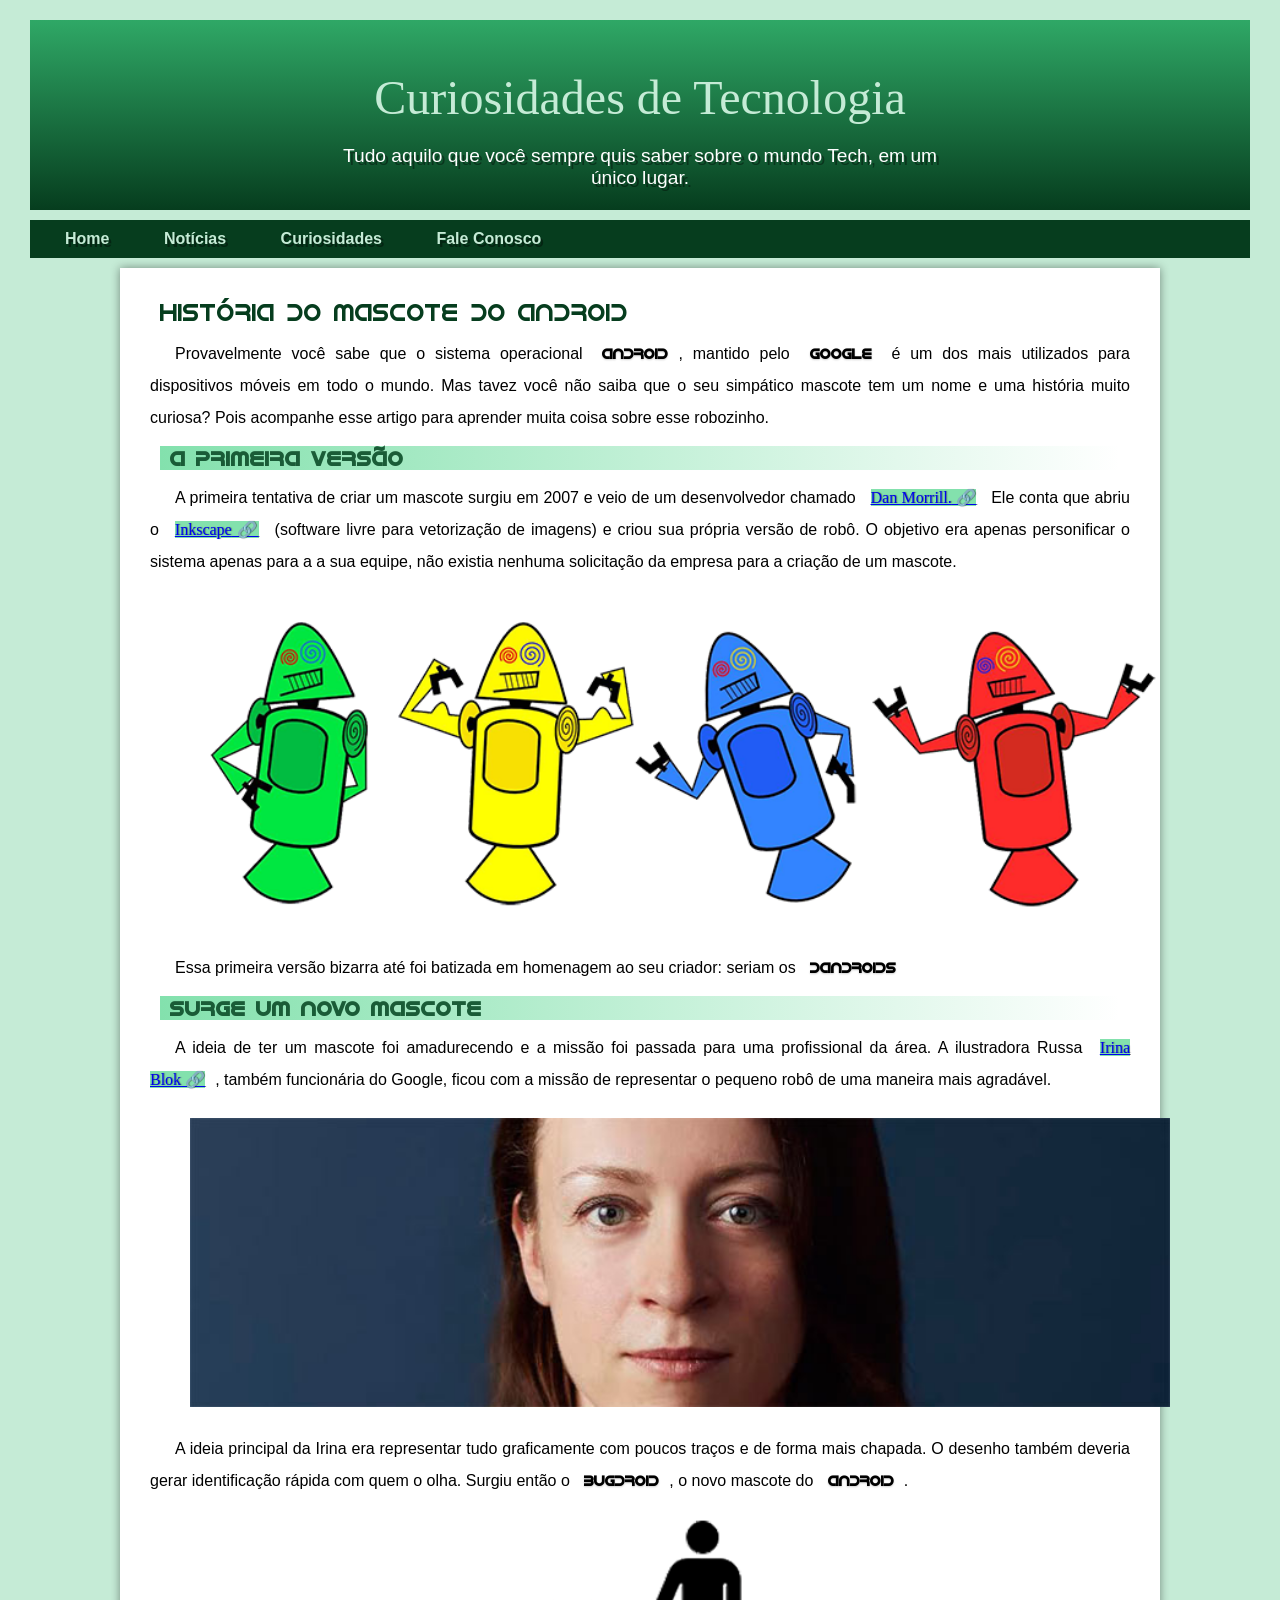
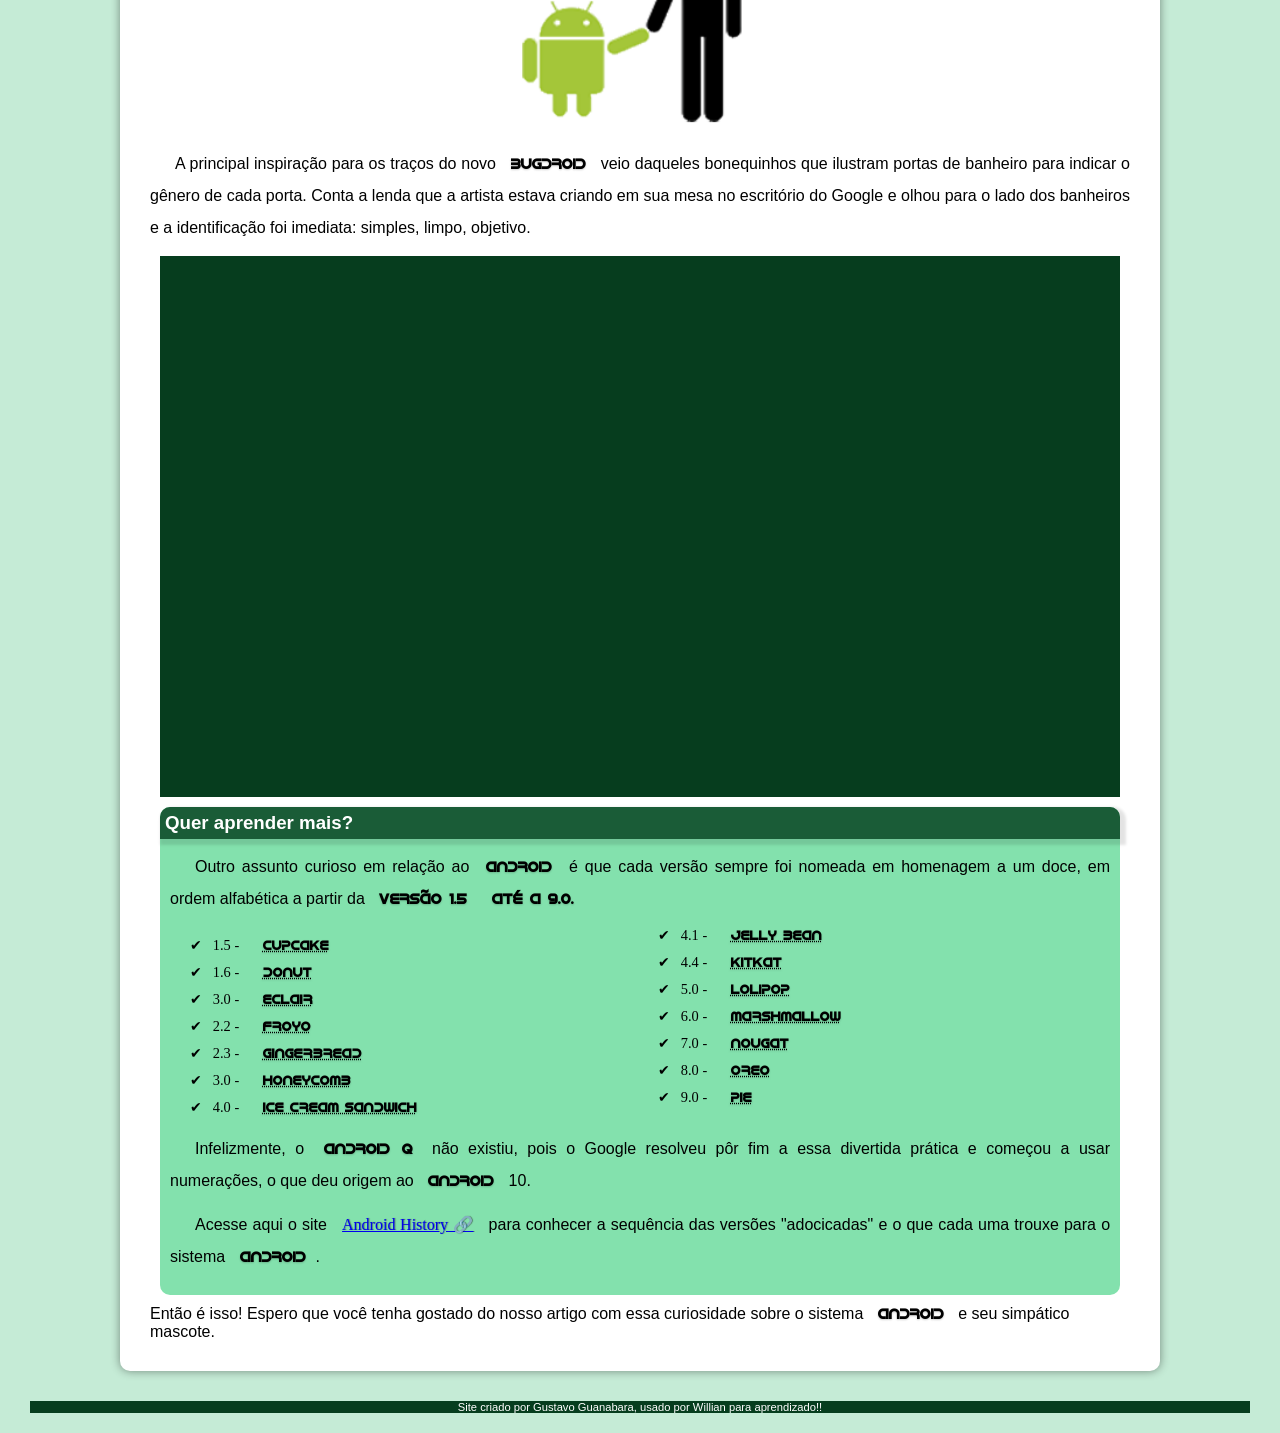
==== index.html @ eb4bff7b "renomeado" ====
<!DOCTYPE html>
<html lang="pt-br">
<head>
    <meta charset="UTF-8">
    <meta http-equiv="X-UA-Compatible" content="IE=edge">
    <meta name="viewport" content="width=device-width, initial-scale=1.0">
    <title>Como Surgiu o mascote Android?</title>
    <link rel="shortcut icon" href="imagens/favicon.ico" type="image/x-icon">
    <link rel="stylesheet" href="estilos/style.css">
</head>
<body>
    <header>
        <h1>Curiosidades de Tecnologia</h1>
        <p>Tudo aquilo que você sempre quis saber sobre o mundo Tech, em um único lugar.</p>
    </header>
    <nav>
        <a href="#">Home</a>
        <a href="#">Notícias</a>
        <a href="#">Curiosidades</a>
        <a href="#">Fale Conosco</a>
    </nav>
    <main>
        <article>
                <h1>
                    História do Mascote do Android
                </h1>
                <p>
                    Provavelmente você sabe que o sistema operacional <strong>Android</strong>, mantido pelo <strong>Google</strong> é um dos mais utilizados para dispositivos móveis em todo o mundo. Mas tavez você não saiba que o seu simpático mascote tem um nome e uma história muito curiosa? Pois acompanhe esse artigo para aprender muita coisa sobre esse robozinho.
                </p>
                <h2>
                    A primeira versão
                </h2>
                <p>
                    A primeira tentativa de criar um mascote surgiu em 2007 e veio de um desenvolvedor chamado <a href="https://androidcommunity.com/dan-morrill-shows-us-the-android-mascot-that-almost-was-20130103/" target="_blank" class="externo">Dan Morrill.</a> Ele conta que abriu o <a href="https://inkscape.org/pt-br/" target="_blank" class="externo">Inkscape</a> (software livre para vetorização de imagens) e criou sua própria versão de robô. O objetivo era apenas personificar o sistema apenas para a a sua equipe, não existia nenhuma solicitação da empresa para a criação de um mascote.
                </p>
                
                <picture>
                    <source media="(max-width: 670px)" srcset="imagens/dan-droids-pq.png">
                    <img src="imagens/dan-droids.png" alt="Primeiro mascote do Android">
                </picture>

                <p>
                 Essa primeira versão bizarra até foi batizada em homenagem ao seu criador: seriam os <strong>Dandroids</strong>
                </p>
                <h2>
                    Surge um novo mascote
                </h2>
                <p>
                    A ideia de ter um mascote foi amadurecendo e a missão foi passada para uma profissional da área. A ilustradora Russa <a href="https://www.irinablok.com/android" target="_blank" class="externo">Irina Blok</a>, também funcionária do Google, ficou com a missão de representar o pequeno robô de uma maneira mais agradável.
                </p>
                
                <picture>
                    <source media="(max-width: 670px)" srcset="imagens/irina-blok-pq.jpg">
                    <img src="imagens/irina-blok.jpg" alt="Irina Block, criadora do Bugdroid">
                </picture>

                <p>
                    A ideia principal da Irina era representar tudo graficamente com poucos traços e de forma mais chapada. O desenho também deveria gerar identificação rápida com quem o olha. Surgiu então o <strong>Bugdroid</strong>, o novo mascote do <strong>Android</strong>.
                </p>

                <img src="imagens/bugdroid.png" class="pequena" alt="Bugdroid">
               
                <p>
                    A principal inspiração para os traços do novo <strong>Bugdroid</strong> veio daqueles bonequinhos que ilustram portas de banheiro para indicar o gênero de cada porta. Conta a lenda que a artista estava criando em sua mesa no escritório do Google e olhou para o lado dos banheiros e a identificação foi imediata: simples, limpo, objetivo.
                </p>
                
                    <div class="video">
                        <iframe width="560" height="315" src="https://www.youtube.com/embed/l2UDgpLz20M" title="YouTube video player" frameborder="0" allow="accelerometer; autoplay; clipboard-write; encrypted-media; gyroscope; picture-in-picture" allowfullscreen></iframe>
                    </div>
                
                    <aside>
                        <h3>
                            Quer aprender mais?
                        </h3>
                        <p>
                            Outro assunto curioso em relação ao <strong>Android</strong> é que cada versão sempre foi nomeada em homenagem a um doce, em ordem alfabética a partir da <strong>versão 1.5</strong> <strong>até a 9.0.</strong>
                        </p>
                        <ul>
                            <li>
                                1.5 - <abbr title="Bolo de copo"><strong>Cupcake</strong></abbr>
                            </li>
                            <li>
                                1.6 - <abbr title="Rosquinha"><strong>Donut</strong></abbr>
                            </li>
                            <li>
                                3.0 - <abbr title="Bomba"><strong>Eclair</strong></abbr>
                            </li>
                            <li>
                                2.2 - <abbr title="Iorgurte Congelado"><strong>Froyo</strong></abbr>
                            </li>
                            <li>
                                2.3 - <abbr title="Biscoito de Gengibre"><strong>Gingerbread</strong></abbr>
                            </li>
                            <li>
                                3.0 - <abbr title="Favo de Mel"><strong>Honeycomb</strong></abbr>
                            </li>
                            <li>
                                4.0 - <abbr title="Sanduíche de Sorvete"><strong>Ice Cream Sandwich</strong></abbr>
                            </li>
                            <li>
                                4.1 - <abbr title="Jujuba"><strong>Jelly Bean</strong></abbr>
                            </li>
                            <li>
                                4.4 - <abbr title="KitKat"><strong>KitKat</strong></abbr>
                            </li>
                            <li>
                                5.0 - <abbr title="Pirulito"><strong>Lolipop</strong></abbr>
                            </li>
                            <li>
                                6.0 - <abbr title="Marshmallow"><strong>Marshmallow</strong></abbr>
                            </li>
                            <li>
                                7.0 - <abbr title="Torrone"><strong>Nougat</strong></abbr>
                            </li>
                            <li>
                                8.0 - <abbr title="Oreo"><strong>Oreo</strong></abbr>
                            </li>
                            <li>
                                9.0 - <abbr title="Torta"><strong>Pie</strong></abbr>
                            </li>
                        </ul>
                        <p>
                            Infelizmente, o <strong>Android Q</strong> não existiu, pois o Google resolveu pôr fim a essa divertida prática e começou a usar numerações, o que deu origem ao <strong>Android</strong> 10.
                        </p>
                        <p>
                            Acesse aqui o site <a href="https://www.android.com/intl/en_uk/history/#/donut" target="_blank" class="externo">Android History</a> para conhecer a sequência das versões "adocicadas" e o que cada uma trouxe para o sistema <strong>Android</strong>.
                        </p>
                    </aside>
           

            Então é isso! Espero que você tenha gostado do nosso artigo com essa curiosidade sobre o sistema <strong>Android</strong> e seu simpático mascote.
        </article>
    </main>
    <footer>
        <p>Site criado por Gustavo Guanabara, usado por Willian para aprendizado!!</p>
    </footer>
</body>
</html>
---- estilos/style.css ----
@charset "UTF-8";
@import url('https://fonts.googleapis.com/css2?family=Dancing+Script&family=Great+Vibes&family=Roboto:ital@1&display=swap');

@font-face {
    font-family:'Android';
    src:url('../fontes/idroid.otf') format('opentype');
    font-weight: normal;
}

:root {
    --cor0: #c5ebd6;
    --cor1: #83e1ad;
    --cor2: #3ddc84;
    --cor3: #2fa866;
    --cor4: #1a5c37;
    --cor5: #063d1e;
    --fonte-padrao: arial,verdana,helvetica,sans-serif;
    --fonte-destaque: 'Bebas Neue', 'cursive';
    --fonte-android: 'Android','cursive';
}
* {
    margin: 10px;
    padding: 0px;
}   
body {
    background-color: var(--cor0);
    font-family: var(--fonte-padrao);
    
}

a.externo::after{

    content:'\00A0\1f517';
}

header{
    background-image: linear-gradient(to bottom, var(--cor3), var(--cor5));
    background-color: var(--cor4);
    min-height: 150px;
    text-align: center;
    padding-top: 40px;
}

header > h1 {
    color: var(--cor0);
    font-family: var(--fonte-destaque);
    font-size: 3em;
    margin-bottom: 20px;
    text-shadow: 2px 2 px 0px rgba(0, 0, 0, 0.39);
    font-weight: normal;
}

header > p {

    font-family: var(--fonte-padrao);
    font-size: 1.2em;
    color: white;
    max-width: 600px;
    padding-right: 10px;
    padding-left: 10px;
    margin:auto;
    margin-bottom: 25px;
    text-shadow: 3px 3px 0px rgba(0, 0, 0, 0.39);
}

nav {
    background-color: var(--cor5);
    padding: 10px;
    text-shadow: 2.5px 2.5px 0px rgba(0, 0, 0, 0.39);
}

nav > a {

    color: var(--cor0);
    padding: 15px;
    text-decoration: none;
    font-weight: bold;
    transition-duration: .5s;
}

nav > a:hover {

    background-color: var(--cor3);
    color: var(--cor5);
    font-family: var(--fonte-android);
}

main{
    min-width: 300px;
    max-width: 1000px;
    margin: auto;
    margin-bottom: 30px;
    padding: 20px;
    background-color: white;
    box-shadow: 0px 0px 10px rgba(0, 0, 0, 0.418) ;
    border-bottom-left-radius: 10px;
    border-bottom-right-radius: 10px;
    
}


main h1 {
    color: var(--cor5);
    font-family: var(--fonte-android);
    font-weight: normal;

}

main h2{
    font-family: var(--fonte-android);
    color: var(--cor4);
    font-size: 1.3em;
    background-image: linear-gradient(to right, var(--cor1),transparent);
    text-indent: 10px;
}

main p {
    margin: 12px 0px;
    text-align: justify;
    text-indent: 25px;
    font-size: 1em;
    line-height: 2em;
}

main img {
    width: 100%;
}

main img.pequena{
    max-width: 350px;
    display: block;
    margin: auto;
}

div.video{
    background-color: var(--cor5);
    margin: 0px -20px 30px --20px;
    padding: 20px;
    padding-bottom: 53.1%;
    position:relative
}

div.video > iframe{
    position:absolute;
    top: 5%;
    left: 5%;
    width: 90%;
    height: 90%;

}

aside {

    background-color: var(--cor1);
    padding: 10px;
    border-radius: 10px;
}

aside > h3{

    background-color: var(--cor4);
    color: white;
    padding: 5px;
    margin: -10px -10px 0px -10px;
    border-radius: 10px 10px 0px 0px;
    box-shadow: 3px 3px 3px 3px rgba(0, 0, 0, 0.11);
}

aside > ul{
    list-style-type: '\2714\00A0\00A0';
    list-style-position: inside;
    columns: 2;
}

footer {
    background-color: var(--cor5);
    color: white;
    text-align: center;
    font-size: 0.7em;
    padding: none;
}

footer a >{
    color: white;
    font-weight: bolder;
    text-decoration: none;
}

footer a:hover{
    text-decoration: underline;
    color: var(--cor1);
}

li {

    font-family: var(--fonte-destaque);
    font-size: 0.9em;
}

main strong {

    font-family: var(--fonte-android);
    font-size: 0.9em;
    text-shadow: 0px 1px 2px rgba(0, 0, 0, 0.192);
}

main a {

    font-family: var(--fonte-destaque);
    font-size: var(--cor5);
    font-size: 16px;
    text-shadow: 1px 0px 1px rgba(32, 32, 36, 0.466);
    background-color: #83e1ad;
}
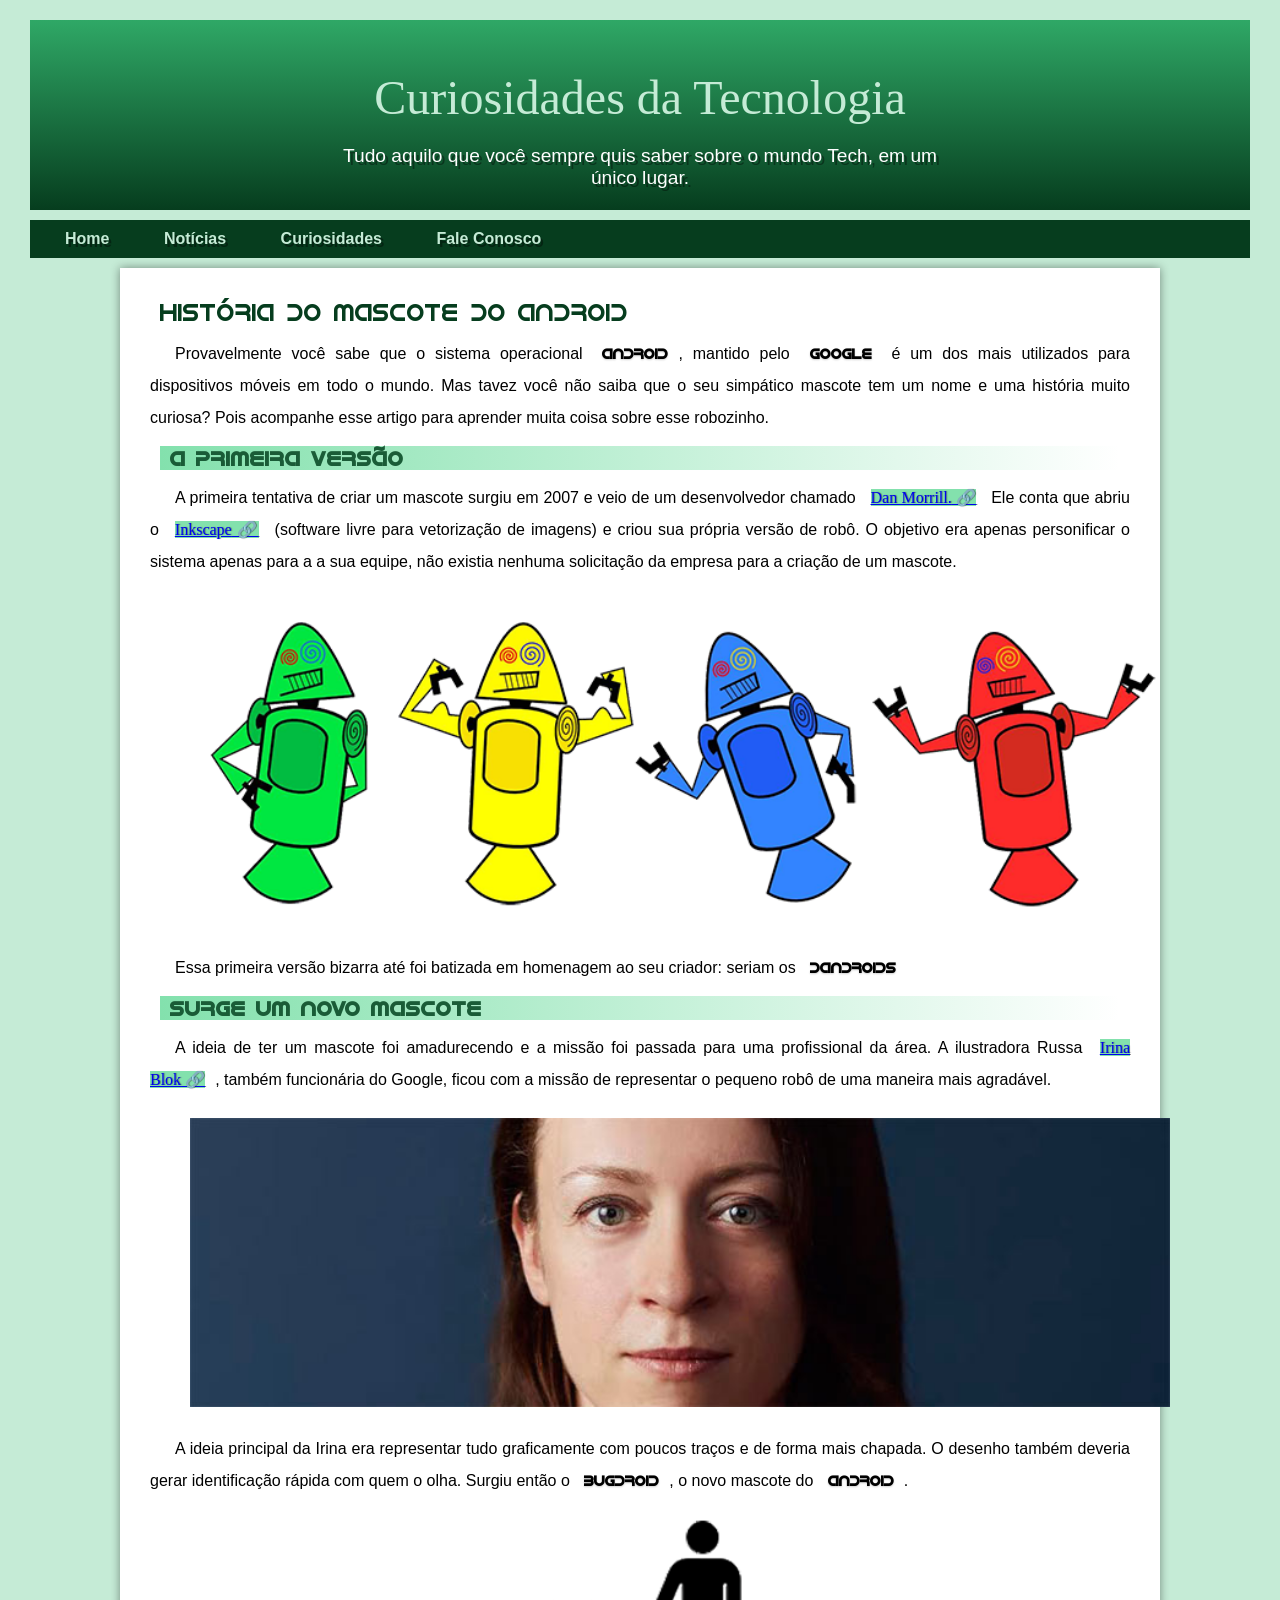
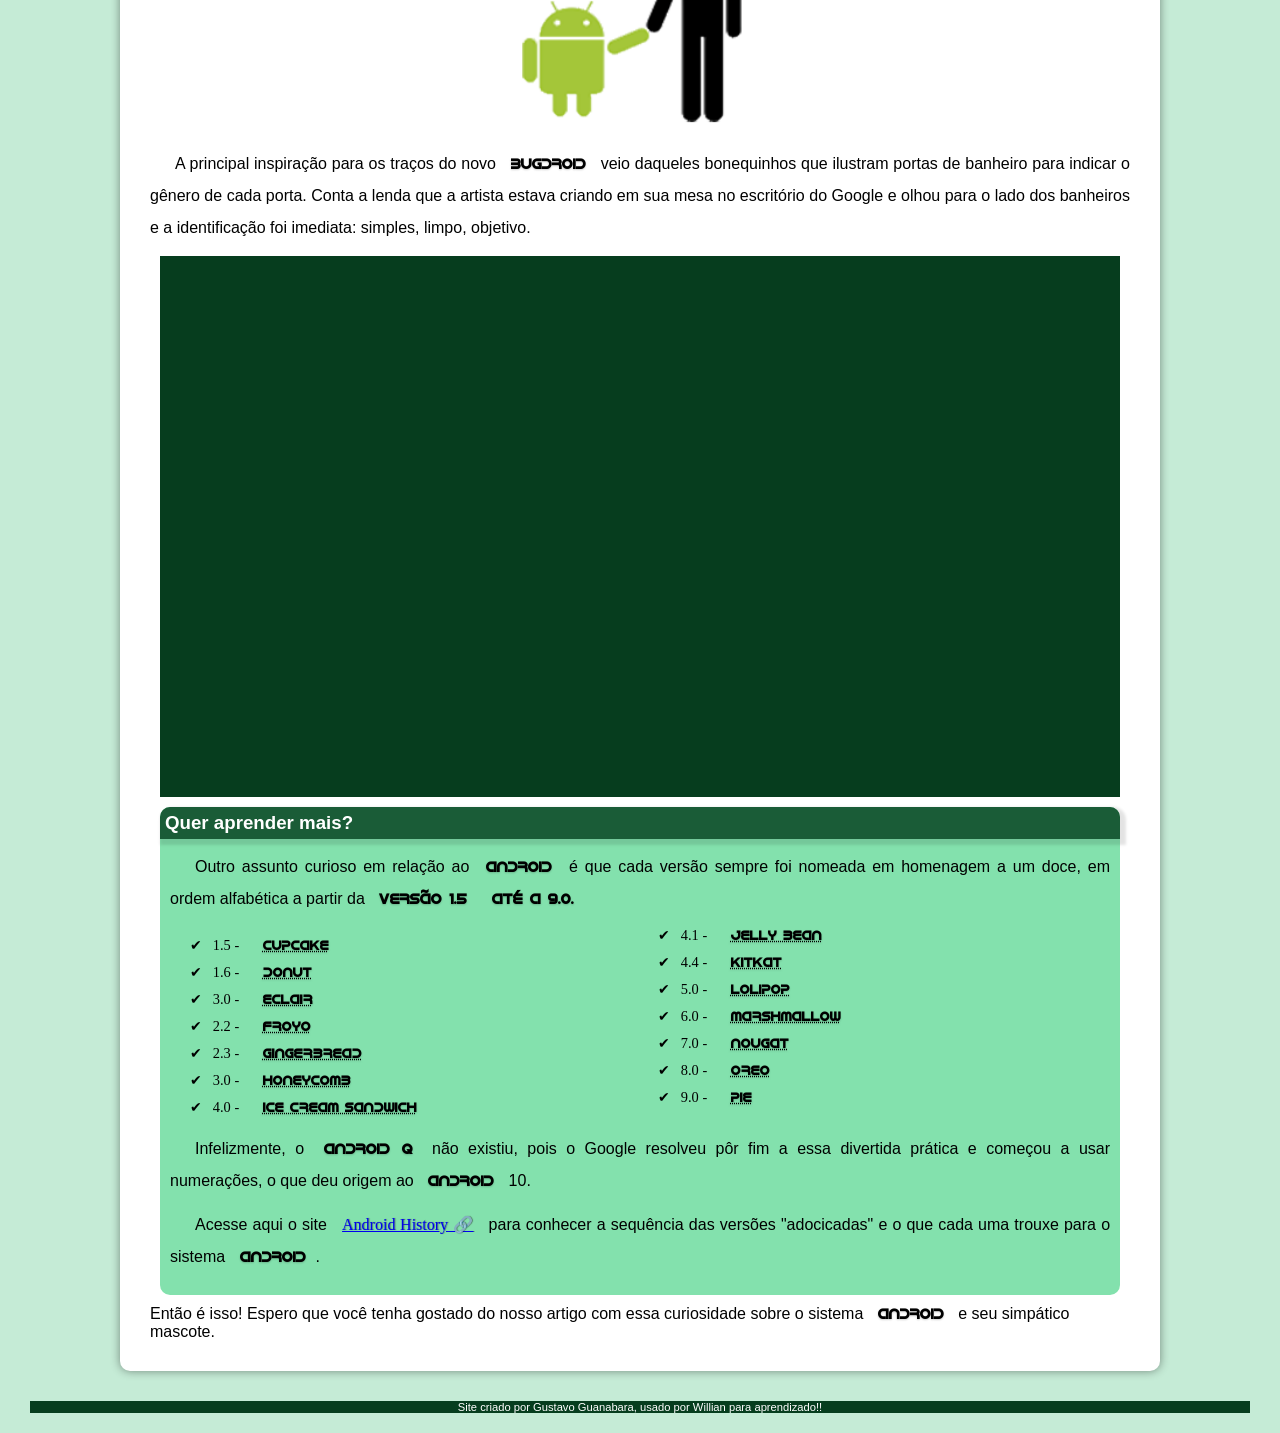
==== commit 6f309195: "alterado h1" ====
--- a/index.html
+++ b/index.html
@@ -10,7 +10,7 @@
 </head>
 <body>
     <header>
-        <h1>Curiosidades de Tecnologia</h1>
+        <h1>Curiosidades da Tecnologia</h1>
         <p>Tudo aquilo que você sempre quis saber sobre o mundo Tech, em um único lugar.</p>
     </header>
     <nav>
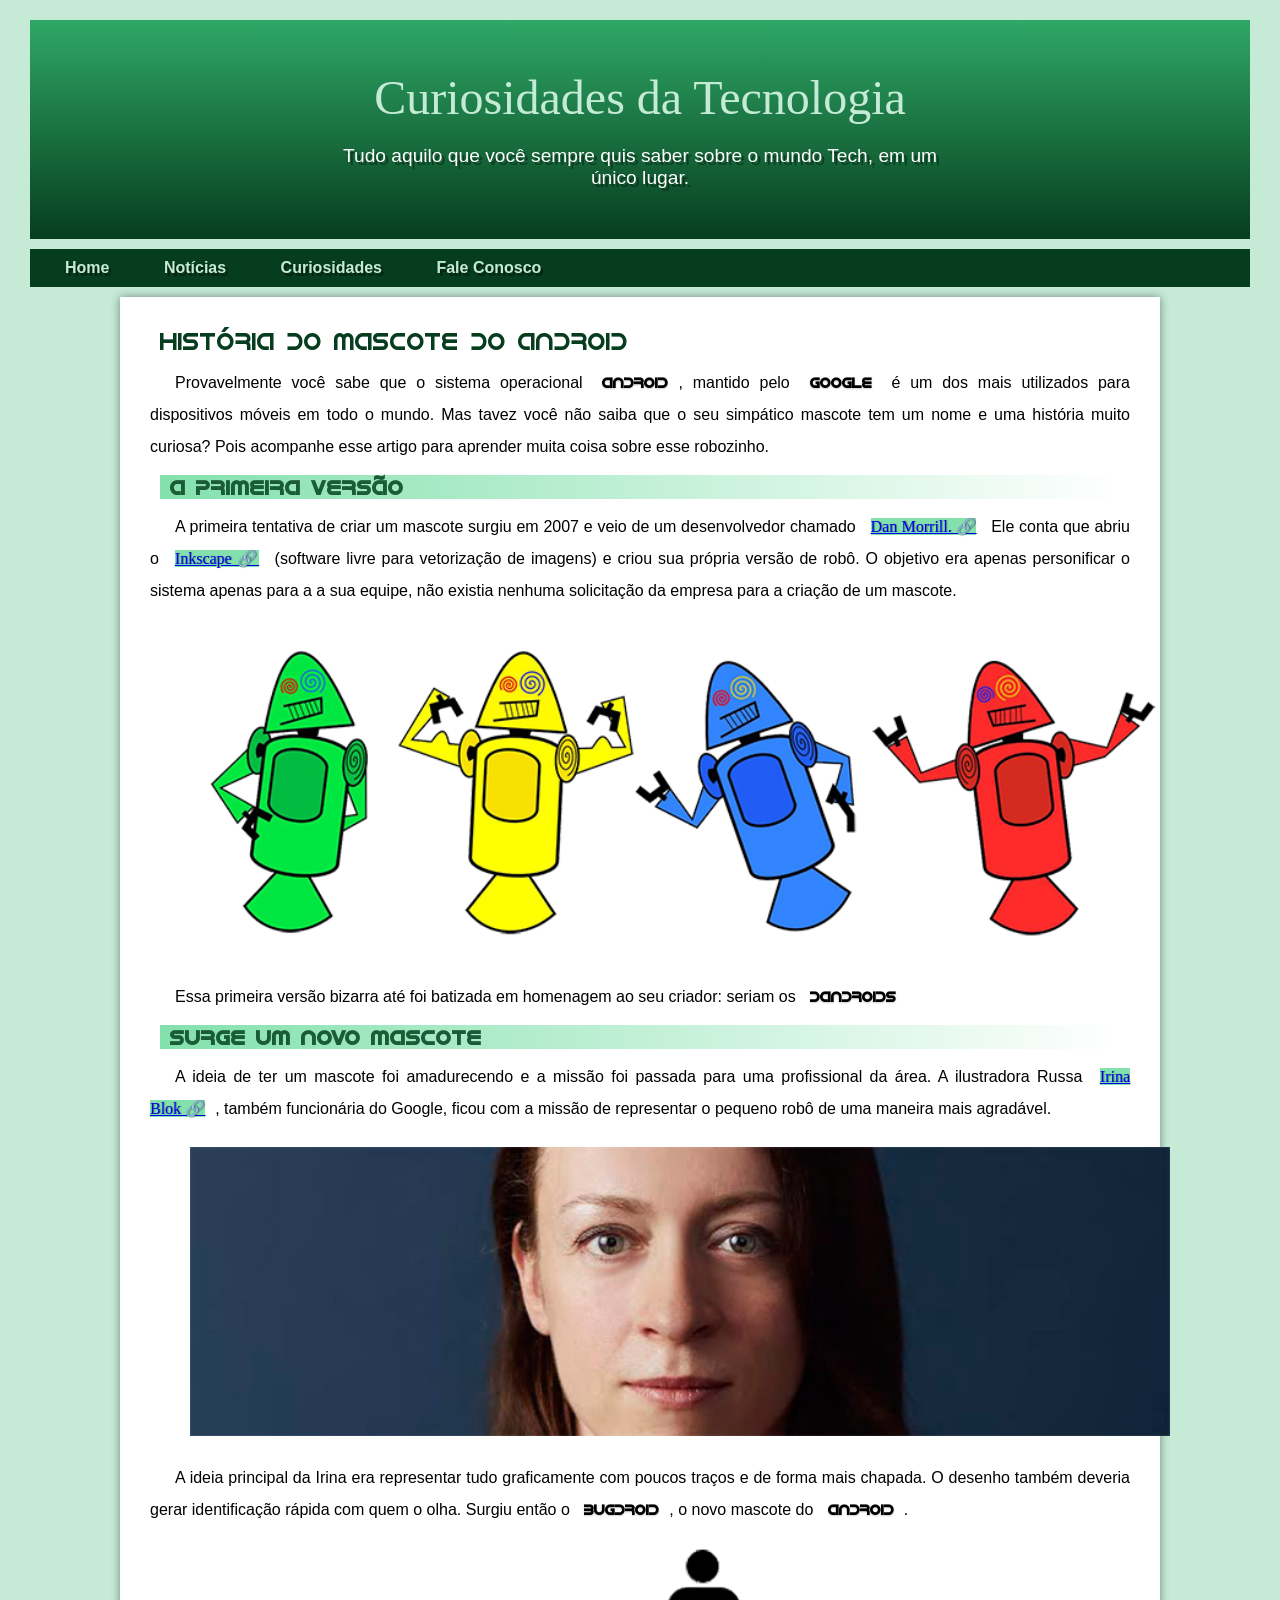
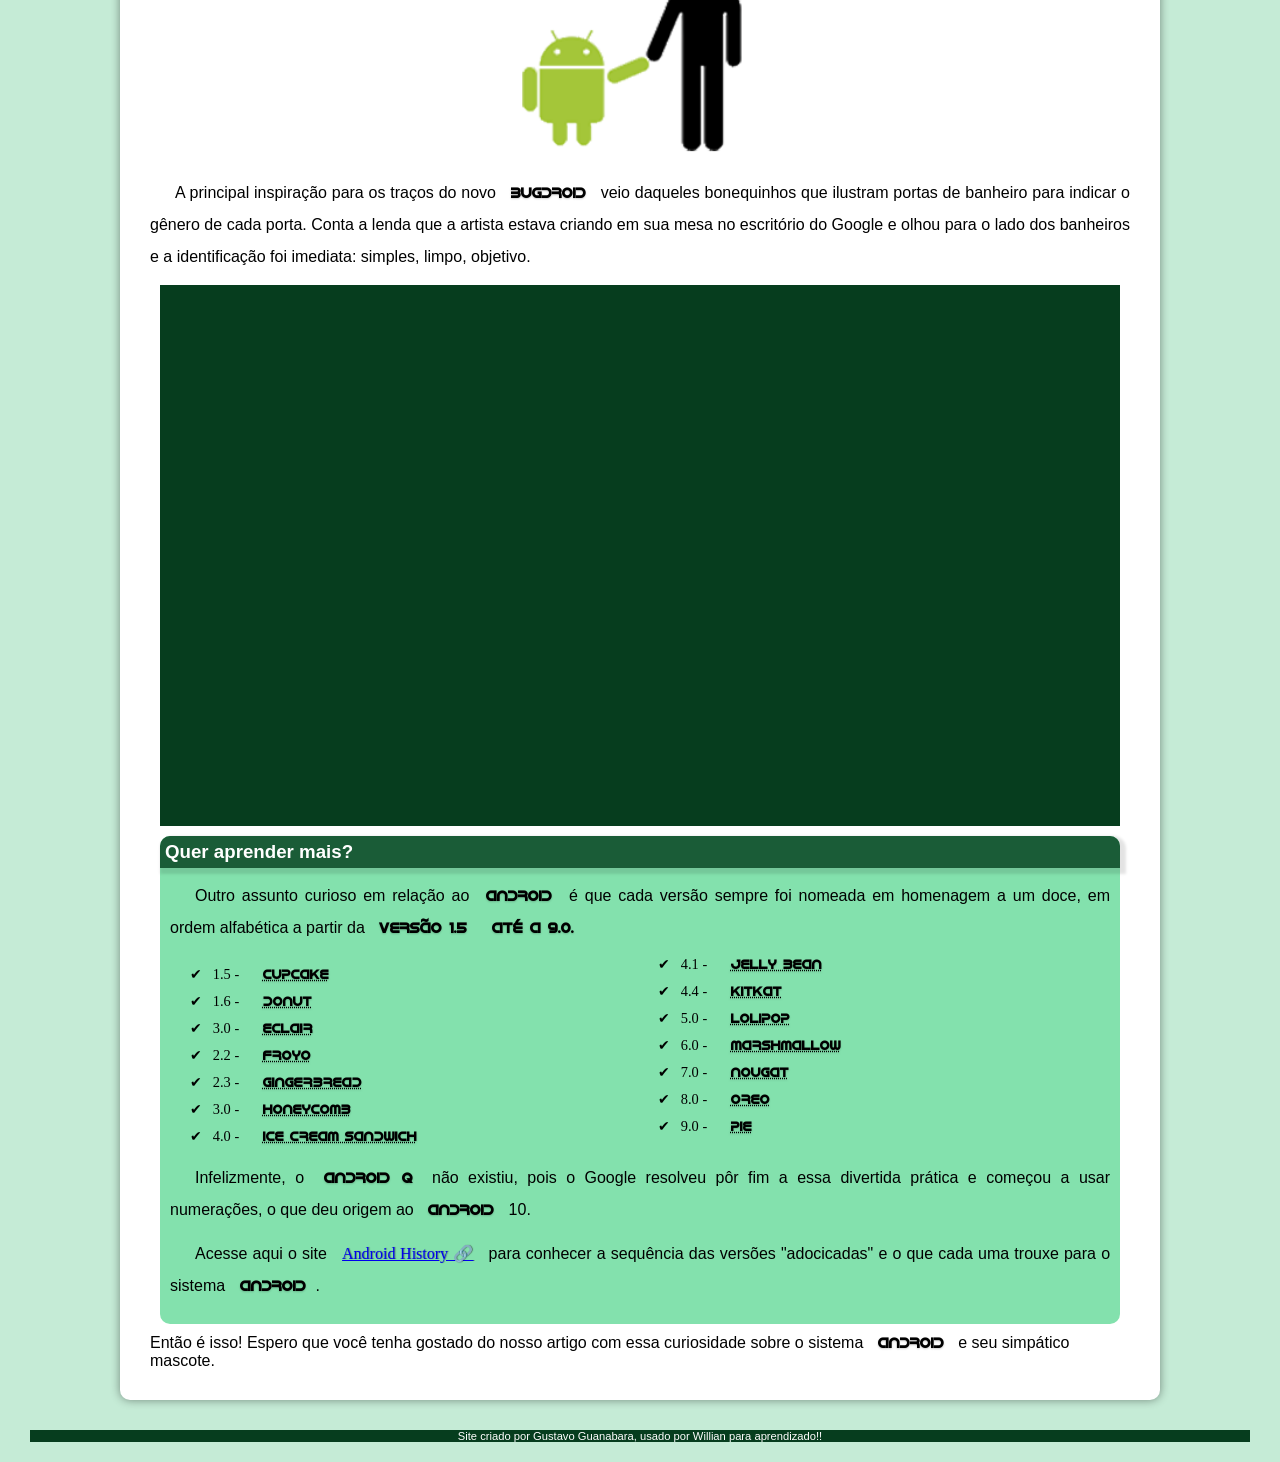
==== commit 14ed6d7c: "Alterações" ====
--- a/index.html
+++ b/index.html
@@ -127,7 +127,6 @@
                         </p>
                     </aside>
            
-
             Então é isso! Espero que você tenha gostado do nosso artigo com essa curiosidade sobre o sistema <strong>Android</strong> e seu simpático mascote.
         </article>
     </main>
--- a/estilos/style.css
+++ b/estilos/style.css
@@ -25,7 +25,6 @@
 body {
     background-color: var(--cor0);
     font-family: var(--fonte-padrao);
-    
 }
 
 a.externo::after{
@@ -59,7 +58,7 @@
     padding-right: 10px;
     padding-left: 10px;
     margin:auto;
-    margin-bottom: 25px;
+    padding-bottom: 50px;
     text-shadow: 3px 3px 0px rgba(0, 0, 0, 0.39);
 }
 
